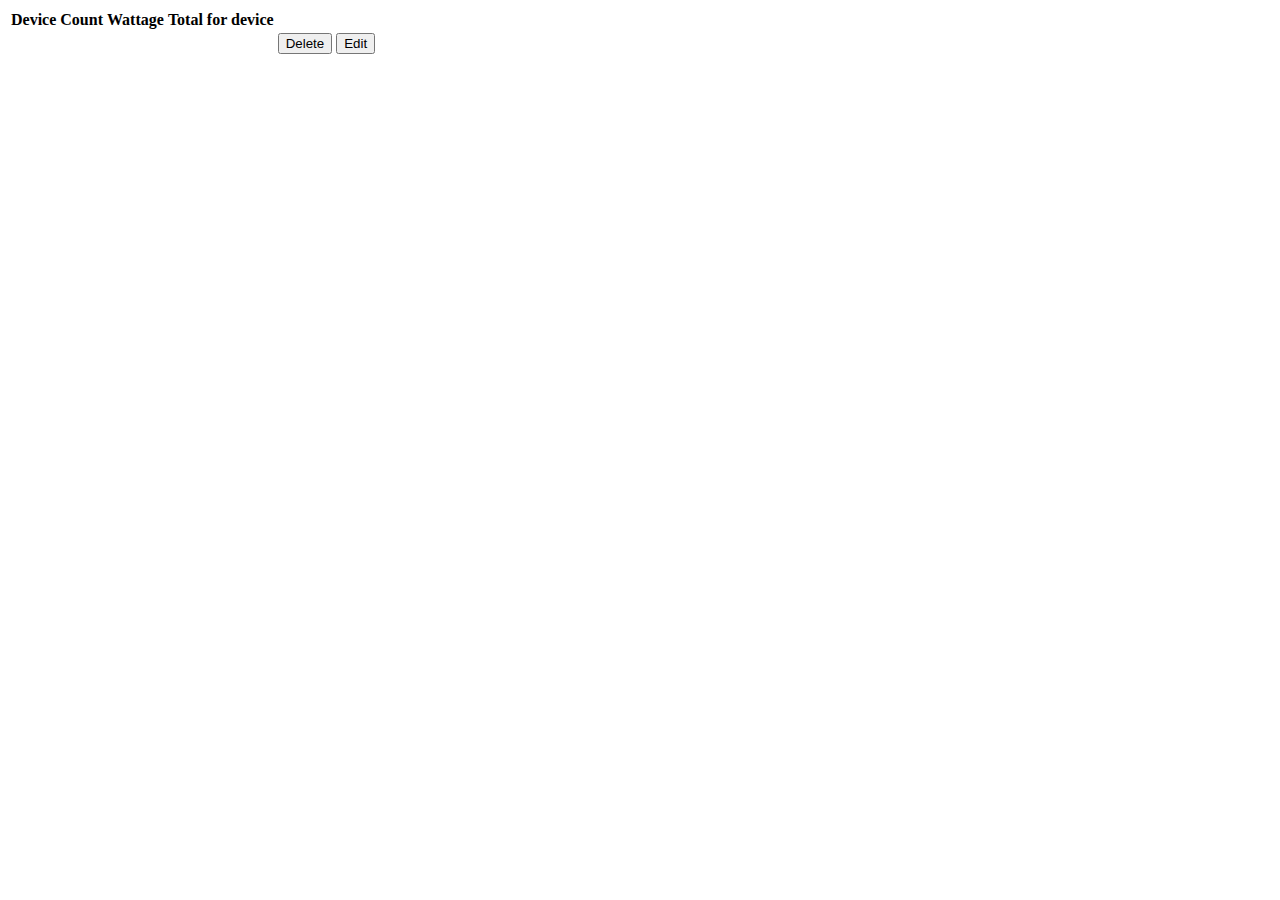
==== src/main/resources/templates/room.html @ b2bdd634 "Updated Controller to send json for devices per room" ====
<!DOCTYPE html>
<html lang="en">
<head>
    <meta charset="UTF-8">
    <meta name="viewport" content="width=device-width, initial-scale=1.0">
    <title>Document</title>
</head>
<body>

    <table>
        <thead>
        <tr>
            <th>Device</th>
            <th>Count</th>
            <th>Wattage</th>
            <th>Total for device</th>
            <th>  </th>
            <th>  </th>
        </tr>
        </thead>
        <tbody>
            <tr th:each="device : ${devicesList.deviceMap.entrySet()}">
                <td th:text="${device.key.name}"></td>
                <td th:text="${device.value}"></td>
                <td th:text="${device.key.wattage}"></td>
                <td th:text="${device.value * device.key.wattage}"></td>
                <td ><button th:id="${device.key.id+'DELETE'}"
                             th:onclick="'deleteDevice(\'' + ${device.key.id} + '\', \'' + ${roomid} + '\')'">Delete</button></td>

                <td ><button th:id="${device.key.id+'EDIT'}"
                >Edit</button></td>

            </tr>
        </tbody>
    </table>


    
    
</body>
<script>
    function deleteDevice(deviceId,roomid) {
        if (confirm('Are you sure you want to delete this device?')) {
            fetch('/rooms/'+ roomid+ '/delete-device/' + deviceId, {
                method: 'DELETE',
                headers: {
                    'Content-Type': 'application/json',
                    // You may need to include additional headers, such as authorization headers
                },
            })
            .then(response => {
                if (!response.ok) {
                    throw new Error('Network response was not ok');
                }
                // Handle the successful response (optional)
                console.log('Device deleted successfully');
                // Optionally, you can update the UI or refresh the page after successful deletion
            })
            .catch(error => {
                // Handle errors here
                console.error('Error during device deletion:', error);
            });
        }
    }
</script>

</html>
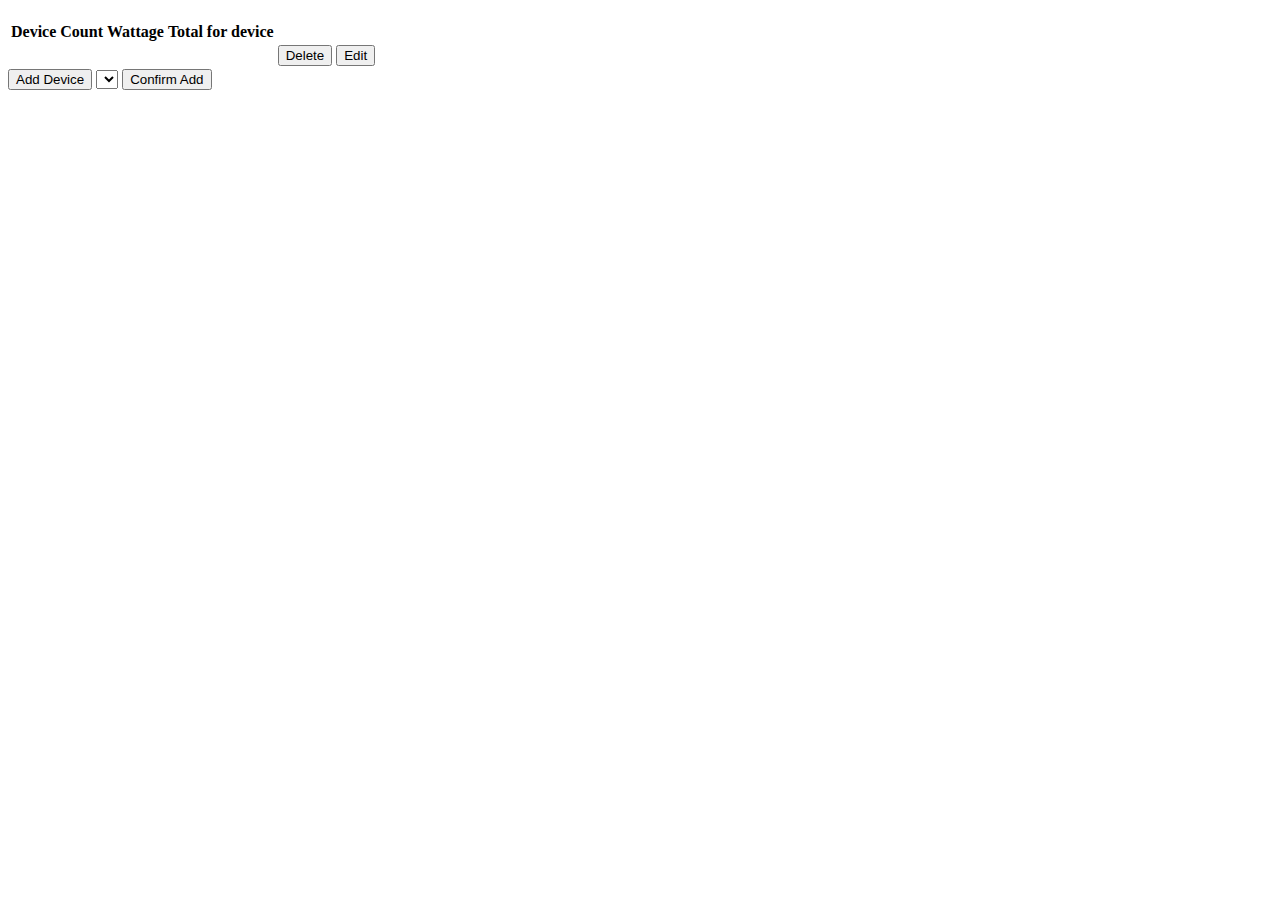
==== commit 60425261: "Implemented an add button with a dropdown in order to add devices in a room." ====
--- a/src/main/resources/templates/room.html
+++ b/src/main/resources/templates/room.html
@@ -1,5 +1,5 @@
 <!DOCTYPE html>
-<html lang="en">
+<html lang="en" xmlns:th="http://www.thymeleaf.org/">
 <head>
     <meta charset="UTF-8">
     <meta name="viewport" content="width=device-width, initial-scale=1.0">
@@ -7,6 +7,8 @@
 </head>
 <body>
 
+<div th:each="entry : ${devicesList}">
+    <h2 th:text="${entry.room.name} "></h2>
     <table>
         <thead>
         <tr>
@@ -28,12 +30,22 @@
                              th:onclick="'deleteDevice(\'' + ${device.key.id} + '\', \'' + ${roomid} + '\')'">Delete</button></td>
 
                 <td ><button th:id="${device.key.id+'EDIT'}"
-                >Edit</button></td>
+                             th:onclick="'editDevice(\'' + ${device.key.id} + '\', \'' + ${roomid} + '\')'">Edit</button></td>
 
             </tr>
         </tbody>
     </table>
 
+</div>
+<div>
+    <button id="addButton">Add Device</button>
+    <select id="deviceDropdown">
+        <option th:each="device : ${devicesList.deviceMap.entrySet()}"
+                th:value="${device.key.id}"
+                th:text="${device.key.name}"></option>
+    </select>
+    <button id="confirmAdd">Confirm Add</button>
+</div>
 
     
     
@@ -62,6 +74,49 @@
             });
         }
     }
+
+     function editDevice(deviceId,roomid) {
+        // Prompt the user for a new value
+        var newValue = prompt('Enter the new value for the device:');
+
+        // If the user entered a value and didn't click cancel
+        if (newValue !== null) {
+            fetch('/rooms/'+ roomid+ '/edit-device/' + deviceId, {
+                method: 'PUT', // Use PUT or PATCH depending on your API
+                headers: {
+                    'Content-Type': 'application/json',
+                    // You may need to include additional headers, such as authorization headers
+                },
+                body: JSON.stringify({ newValue: newValue })
+            })
+            .then(response => {
+                if (!response.ok) {
+                    throw new Error('Network response was not ok');
+                }
+                // Handle the successful response (optional)
+                console.log('Device edited successfully');
+                // Optionally, you can update the UI or refresh the page after successful edit
+            })
+            .catch(error => {
+                // Handle errors here
+                console.error('Error during device edit:', error);
+            });
+        }
+    }
+
+      document.getElementById('addButton').addEventListener('click', function() {
+        document.getElementById('deviceDropdown').style.display = 'block';
+    });
+
+    document.getElementById('confirmAdd').addEventListener('click', function() {
+        var selectedDeviceId = document.getElementById('deviceDropdown').value;
+        if (selectedDeviceId) {
+            // You can handle the selected device ID here (e.g., send it to the server)
+            console.log('Selected Device ID:', selectedDeviceId);
+            // Optionally, you can update the UI or refresh the page after successful add
+        }
+        document.getElementById('deviceDropdown').style.display = 'none';
+    });
 </script>
 
 </html>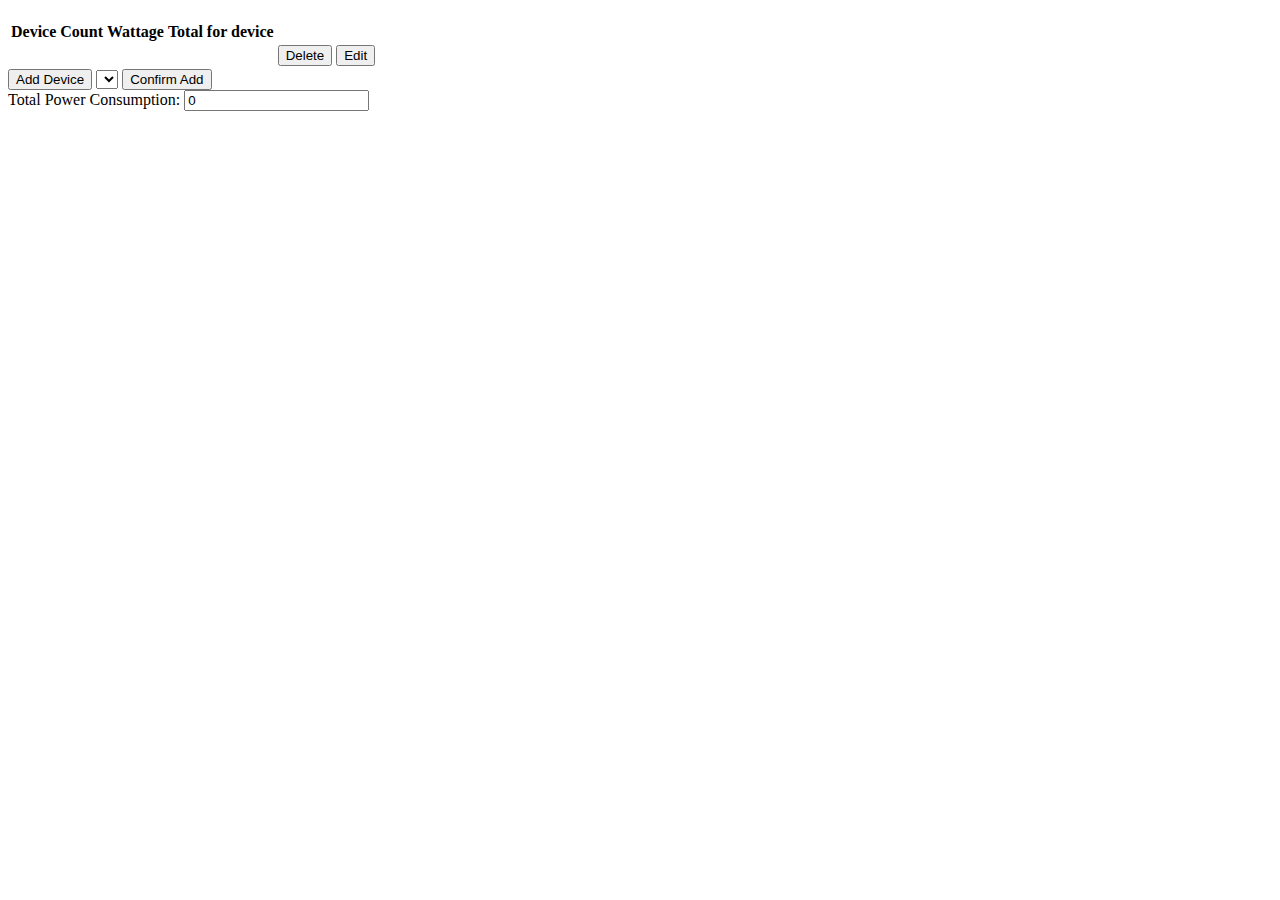
==== commit 0c3bd6b9: "Implemented a function to calculate the total power consumtion, it will be displayed and updated whe" ====
--- a/src/main/resources/templates/room.html
+++ b/src/main/resources/templates/room.html
@@ -25,7 +25,7 @@
                 <td th:text="${device.key.name}"></td>
                 <td th:text="${device.value}"></td>
                 <td th:text="${device.key.wattage}"></td>
-                <td th:text="${device.value * device.key.wattage}"></td>
+                <td th:text="${device.value * device.key.wattage}" class="wattage"></td>
                 <td ><button th:id="${device.key.id+'DELETE'}"
                              th:onclick="'deleteDevice(\'' + ${device.key.id} + '\', \'' + ${roomid} + '\')'">Delete</button></td>
 
@@ -47,10 +47,17 @@
     <button id="confirmAdd">Confirm Add</button>
 </div>
 
-    
+<div id="pieChart"></div>
+<div>
+    <label for="totalPower">Total Power Consumption:</label>
+    <input type="text" id="totalPower" readonly>
+</div>
+
     
 </body>
+<script src="https://code.highcharts.com/highcharts.js"></script>
 <script>
+    window.onload=()=>{updateTotalPower()};
     function deleteDevice(deviceId,roomid) {
         if (confirm('Are you sure you want to delete this device?')) {
             fetch('/rooms/'+ roomid+ '/delete-device/' + deviceId, {
@@ -73,6 +80,7 @@
                 console.error('Error during device deletion:', error);
             });
         }
+        updateTotalPower();
     }
 
      function editDevice(deviceId,roomid) {
@@ -102,6 +110,7 @@
                 console.error('Error during device edit:', error);
             });
         }
+        updateTotalPower()
     }
 
       document.getElementById('addButton').addEventListener('click', function() {
@@ -114,9 +123,47 @@
             // You can handle the selected device ID here (e.g., send it to the server)
             console.log('Selected Device ID:', selectedDeviceId);
             // Optionally, you can update the UI or refresh the page after successful add
+            updateTotalPower();
         }
         document.getElementById('deviceDropdown').style.display = 'none';
     });
+        const options = {
+        chart: {
+            type: 'pie',
+            options3d: {
+                enabled: true,
+                alpha: 45,
+                beta: 0
+            }
+        },
+        title: {
+            text: 'Total Power Consumption by Device'
+        },
+        plotOptions: {
+            pie: {
+                depth: 45
+            }
+        },
+        series: [{
+            name: 'Total Power Consumption',
+            data: [
+                { name: 'Device 1', y: 100 },
+                { name: 'Device 2', y: 50 },
+                { name: 'Device 3', y: 20 }
+            ]
+        }]
+    };
+
+    const chart = Highcharts.chart('pieChart', options);
+ function updateTotalPower() {
+        var totalPower = 0;
+        var rows = document.querySelectorAll('tbody tr');
+        rows.forEach(function(row) {
+            var totalForRow = parseInt(row.cells[3].innerText);
+            totalPower += isNaN(totalForRow) ? 0 : totalForRow;
+        });
+        document.getElementById('totalPower').value = totalPower;
+    }
 </script>
 
 </html>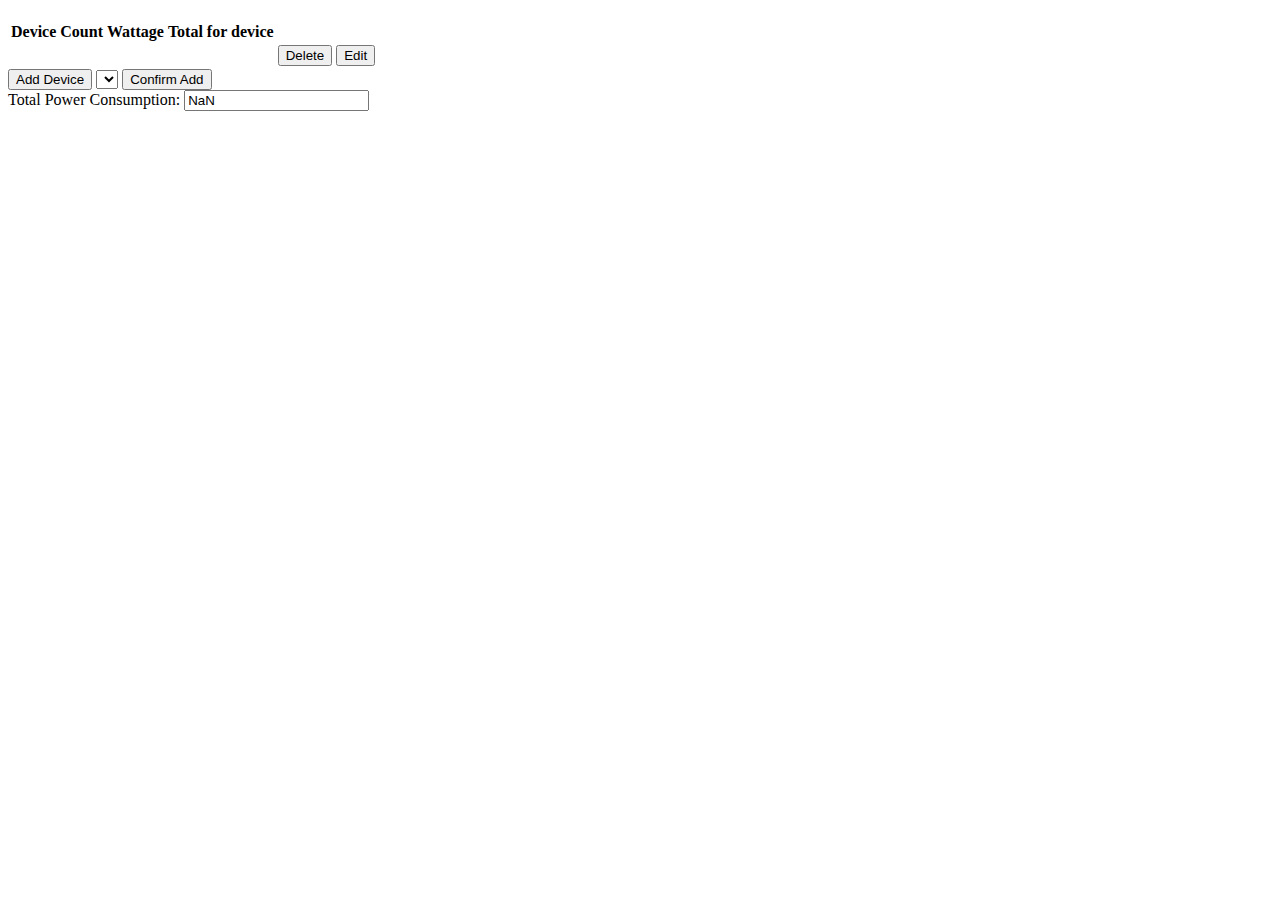
==== commit 1fd01aa2: "made device list update and updated the requests" ====
--- a/src/main/resources/templates/room.html
+++ b/src/main/resources/templates/room.html
@@ -16,22 +16,26 @@
             <th>Count</th>
             <th>Wattage</th>
             <th>Total for device</th>
-            <th>  </th>
-            <th>  </th>
+            <th></th>
+            <th></th>
         </tr>
         </thead>
         <tbody>
             <tr th:each="device : ${devicesList.deviceMap.entrySet()}">
-                <td th:text="${device.key.name}"></td>
+                <td th:text="${device.key.name}" class="device_name"></td>
                 <td th:text="${device.value}"></td>
                 <td th:text="${device.key.wattage}"></td>
                 <td th:text="${device.value * device.key.wattage}" class="wattage"></td>
-                <td ><button th:id="${device.key.id+'DELETE'}"
-                             th:onclick="'deleteDevice(\'' + ${device.key.id} + '\', \'' + ${roomid} + '\')'">Delete</button></td>
-
-                <td ><button th:id="${device.key.id+'EDIT'}"
-                             th:onclick="'editDevice(\'' + ${device.key.id} + '\', \'' + ${roomid} + '\')'">Edit</button></td>
-
+                <td>
+                    <button th:id="${device.key.id+'DELETE'}" th:onclick="'deleteDevice(\'' + ${device.key.id} + '\', \'' + ${roomid} + '\')'">
+                        Delete
+                    </button>
+                </td>
+                <td>
+                    <button th:id="${device.key.id+'EDIT'}" th:onclick="'editDevice(\'' + ${device.key.id} + '\', \'' + ${roomid} + '\')'">
+                        Edit
+                    </button>
+                </td>
             </tr>
         </tbody>
     </table>
@@ -39,11 +43,7 @@
 </div>
 <div>
     <button id="addButton">Add Device</button>
-    <select id="deviceDropdown">
-        <option th:each="device : ${devicesList.deviceMap.entrySet()}"
-                th:value="${device.key.id}"
-                th:text="${device.key.name}"></option>
-    </select>
+    <select id="deviceDropdown"></select>
     <button id="confirmAdd">Confirm Add</button>
 </div>
 
@@ -57,77 +57,30 @@
 </body>
 <script src="https://code.highcharts.com/highcharts.js"></script>
 <script>
-    window.onload=()=>{updateTotalPower()};
-    function deleteDevice(deviceId,roomid) {
-        if (confirm('Are you sure you want to delete this device?')) {
-            fetch('/rooms/'+ roomid+ '/delete-device/' + deviceId, {
-                method: 'DELETE',
-                headers: {
-                    'Content-Type': 'application/json',
-                    // You may need to include additional headers, such as authorization headers
-                },
-            })
-            .then(response => {
-                if (!response.ok) {
-                    throw new Error('Network response was not ok');
-                }
-                // Handle the successful response (optional)
-                console.log('Device deleted successfully');
-                // Optionally, you can update the UI or refresh the page after successful deletion
-            })
-            .catch(error => {
-                // Handle errors here
-                console.error('Error during device deletion:', error);
-            });
-        }
-        updateTotalPower();
-    }
-
-     function editDevice(deviceId,roomid) {
-        // Prompt the user for a new value
-        var newValue = prompt('Enter the new value for the device:');
-
-        // If the user entered a value and didn't click cancel
-        if (newValue !== null) {
-            fetch('/rooms/'+ roomid+ '/edit-device/' + deviceId, {
-                method: 'PUT', // Use PUT or PATCH depending on your API
-                headers: {
-                    'Content-Type': 'application/json',
-                    // You may need to include additional headers, such as authorization headers
-                },
-                body: JSON.stringify({ newValue: newValue })
-            })
-            .then(response => {
-                if (!response.ok) {
-                    throw new Error('Network response was not ok');
-                }
-                // Handle the successful response (optional)
-                console.log('Device edited successfully');
-                // Optionally, you can update the UI or refresh the page after successful edit
-            })
-            .catch(error => {
-                // Handle errors here
-                console.error('Error during device edit:', error);
-            });
-        }
-        updateTotalPower()
-    }
-
-      document.getElementById('addButton').addEventListener('click', function() {
-        document.getElementById('deviceDropdown').style.display = 'block';
+    function updateTotalPower() {
+    var totalPower = 0;
+    var rows = document.querySelectorAll('.wattage');
+    rows.forEach(row => totalPower += parseInt(row.innerHTML));
+    document.getElementById('totalPower').value = totalPower;
+};
+
+function getDevices() {
+  return fetch('/devices', {
+    method: 'GET'
+  })
+    .then(response => {
+      if (!response.ok) {
+        throw new Error("Network response was not ok");
+      }
+      return response.json();
+    })
+    .catch(err => {
+      console.error('Error during fetching devices:', error);
     });
-
-    document.getElementById('confirmAdd').addEventListener('click', function() {
-        var selectedDeviceId = document.getElementById('deviceDropdown').value;
-        if (selectedDeviceId) {
-            // You can handle the selected device ID here (e.g., send it to the server)
-            console.log('Selected Device ID:', selectedDeviceId);
-            // Optionally, you can update the UI or refresh the page after successful add
-            updateTotalPower();
-        }
-        document.getElementById('deviceDropdown').style.display = 'none';
-    });
-        const options = {
+}
+
+function updatePieChart(chartId) {
+    const options = {
         chart: {
             type: 'pie',
             options3d: {
@@ -137,7 +90,7 @@
             }
         },
         title: {
-            text: 'Total Power Consumption by Device'
+            text: ''
         },
         plotOptions: {
             pie: {
@@ -147,23 +100,114 @@
         series: [{
             name: 'Total Power Consumption',
             data: [
-                { name: 'Device 1', y: 100 },
-                { name: 'Device 2', y: 50 },
-                { name: 'Device 3', y: 20 }
             ]
         }]
     };
-
-    const chart = Highcharts.chart('pieChart', options);
- function updateTotalPower() {
-        var totalPower = 0;
-        var rows = document.querySelectorAll('tbody tr');
-        rows.forEach(function(row) {
-            var totalForRow = parseInt(row.cells[3].innerText);
-            totalPower += isNaN(totalForRow) ? 0 : totalForRow;
+    
+    const devices = document.getElementsByClassName("device_name");
+    const wattages = document.getElementsByClassName("wattage");
+    console.log(devices.length)
+    for (let i = 0; i < devices.length; i++) {
+        options.series[0].data.push({name: devices[i].innerHTML, y: parseInt(wattages[i].innerHTML)});
+    }
+    console.log(options);
+    const chart = Highcharts.chart(chartId, options);
+}
+
+
+    window.onload=()=>{
+        updateTotalPower();
+        updatePieChart("pieChart");
+        updateDropDown();
+    };
+
+    function deleteDevice(deviceId,roomid) {
+        if (confirm('Are you sure you want to delete this device?')) {
+            fetch('/rooms/' + roomid + '/delete-device/' + deviceId, {
+                method: 'DELETE',
+                headers: {
+                    'Content-Type': 'application/json',
+                    // You may need to include additional headers, such as authorization headers
+                },
+            })
+            .then(response => {
+                if (!response.ok) {
+                    throw new Error('Network response was not ok');
+                }
+                // Handle the successful response (optional)
+                console.log('Device deleted successfully');
+                // Optionally, you can update the UI or refresh the page after successful deletion
+            })
+            .catch(error => {
+                // Handle errors here
+                console.error('Error during device deletion:', error);
+            });
+        }
+        updateTotalPower();
+    }
+
+    function editDevice(deviceId,roomid) {
+        var newValue = prompt('Enter the new value for the device:');
+
+        if (newValue !== null) {
+            fetch('/rooms/'+ roomid+ '/edit-device/' + deviceId, {
+                method: 'PUT',
+                headers: {
+                    'Content-Type': 'application/json',
+                },
+                body: JSON.stringify(newValue)
+            })
+            .then(response => {
+                if (!response.ok) {
+                    throw new Error('Network response was not ok');
+                }
+                console.log('Device edited successfully');
+            })
+            .catch(error => {
+                console.error('Error during device edit:', error);
+            });
+        }
+        updateTotalPower()
+    }
+
+    document.getElementById('confirmAdd').addEventListener('click', function() {
+        var selectedDeviceId = document.getElementById('deviceDropdown').value;
+        if (selectedDeviceId) {
+            // You can handle the selected device ID here (e.g., send it to the server)
+            console.log('Selected Device ID:', selectedDeviceId);
+            // Optionally, you can update the UI or refresh the page after successful add
+            updateTotalPower();
+        }
+    });
+
+    function updateDropDown() {
+        const list = document.getElementById('deviceDropdown');
+        let devices;
+        
+        fetch('/devices', {
+            method: 'GET'
+        })
+        .then(response => {
+            if (!response.ok) {
+                throw new Error("Network response was not ok");
+            }
+            return response.json();
+        })
+        .then((data) => {
+            console.log(devices)
+            devices = data
+            devices.forEach(device => {
+                console.log(device)
+                list.appendChild(new Option);
+                list.lastChild.innerHTML = device.name;
+                list.lastChild.setAttribute("value", device.id);
+            })
+        })
+        .catch(err => {
+        console.error('Error during fetching devices:', err);
         });
-        document.getElementById('totalPower').value = totalPower;
-    }
+    }
+    
 </script>
 
 </html>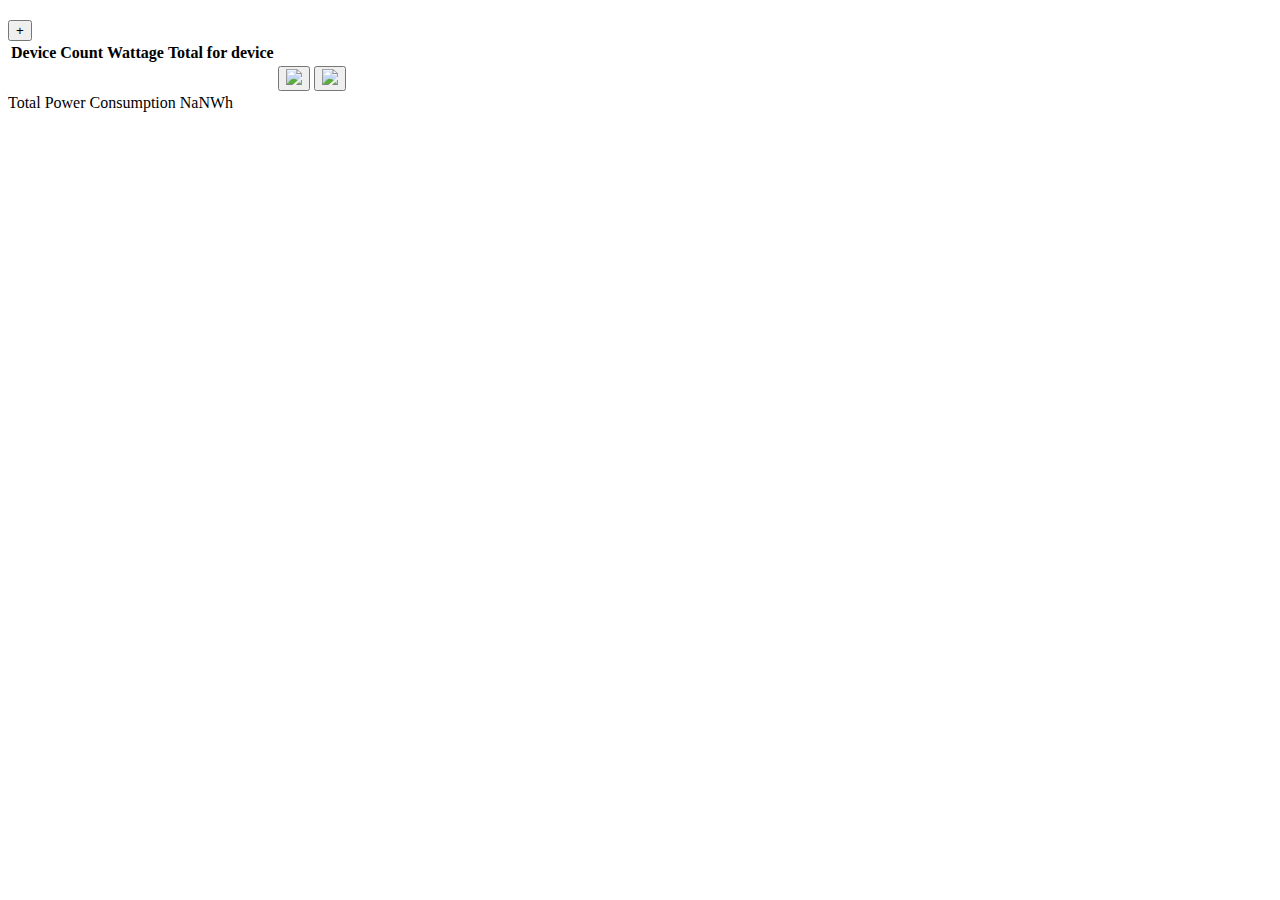
==== commit 729ba2c4: "added charts for every room" ====
--- a/src/main/resources/templates/room.html
+++ b/src/main/resources/templates/room.html
@@ -4,82 +4,121 @@
     <meta charset="UTF-8">
     <meta name="viewport" content="width=device-width, initial-scale=1.0">
     <title>Document</title>
+    <link rel="stylesheet" href="/style.css">
 </head>
 <body>
-
-<div th:each="entry : ${devicesList}">
-    <h2 th:text="${entry.room.name} "></h2>
-    <table>
-        <thead>
-        <tr>
-            <th>Device</th>
-            <th>Count</th>
-            <th>Wattage</th>
-            <th>Total for device</th>
-            <th></th>
-            <th></th>
-        </tr>
-        </thead>
-        <tbody>
-            <tr th:each="device : ${devicesList.deviceMap.entrySet()}">
-                <td th:text="${device.key.name}" class="device_name"></td>
-                <td th:text="${device.value}"></td>
-                <td th:text="${device.key.wattage}"></td>
-                <td th:text="${device.value * device.key.wattage}" class="wattage"></td>
-                <td>
-                    <button th:id="${device.key.id+'DELETE'}" th:onclick="'deleteDevice(\'' + ${device.key.id} + '\', \'' + ${roomid} + '\')'">
-                        Delete
-                    </button>
-                </td>
-                <td>
-                    <button th:id="${device.key.id+'EDIT'}" th:onclick="'editDevice(\'' + ${device.key.id} + '\', \'' + ${roomid} + '\')'">
-                        Edit
-                    </button>
-                </td>
+<main>
+    <div th:each="entry : ${devicesList}">
+        <h2 th:text="${entry.room.name} "></h2>
+        <button id="addButton">+</button>
+        <table>
+            <thead>
+            <tr>
+                <th>Device</th>
+                <th>Count</th>
+                <th>Wattage</th>
+                <th>Total for device</th>
+                <th></th>
+                <th></th>
             </tr>
-        </tbody>
-    </table>
-
-</div>
-<div>
-    <button id="addButton">Add Device</button>
+            </thead>
+            <tbody>
+                <tr th:each="device, iterStat: ${devicesList.deviceMap.entrySet()}" th:class="${iterStat.even ? even : odd}">
+                    <td th:text="${device.key.name}" class="device_name"></td>
+                    <td th:text="${device.value}" class="device_count"></td>
+                    <td th:text="${device.key.wattage}" class="device_wattage"></td>
+                    <td th:text="${device.value * device.key.wattage}" class="wattage"></td>
+                    <td>
+                        <button class="delete-button" th:id="${device.key.id+'DELETE'}" th:onclick="'deleteDevice(\'' + ${device.key.id} + '\', \'' + ${roomid} + '\')'">
+                            <img src="/assets/trash.png" width=20>
+                        </button>
+                        <button class="edit-button" th:id="${device.key.id+'EDIT'}" th:onclick="'editDevice(\'' + ${device.key.id} + '\', \'' + ${roomid} + '\')'">
+                            <img src="/assets/edit.png" width=20>
+                        </button>
+                    </td>
+                </tr>
+            </tbody>
+        </table>
+
+        <div id="totalAndChart">
+            <div id="pieChart"></div>
+            <div id="total">
+                Total Power Consumption
+                <span id="totalPower"></span>
+            </div>
+        </div>
+    </div>
+</main>
+<dialog id="addForm">
     <select id="deviceDropdown"></select>
-    <button id="confirmAdd">Confirm Add</button>
-</div>
-
-<div id="pieChart"></div>
-<div>
-    <label for="totalPower">Total Power Consumption:</label>
-    <input type="text" id="totalPower" readonly>
-</div>
+    <button th:onclick="'addDevice(\'' + ${roomid} + '\')'" id="confirmAdd">Confirm Add</button>
+    <button autofocus class="cancel" onclick="document.getElementById('addForm').close()">Cancel</button>
+</dialog>
+
 
     
 </body>
 <script src="https://code.highcharts.com/highcharts.js"></script>
 <script>
+
+    window.onload=()=>{
+        updateTotalPower();
+        updatePieChart("pieChart");
+        updateDropDown();
+
+        let rows = document.getElementsByTagName('tr');
+        for (let i = 0; i < rows.length; i++) {
+            if (i % 2) {
+                rows[i].classList.add('odd');
+            }
+        }
+    };
+
+    function addDevice(roomid) {
+        var selectedDeviceId = document.getElementById('deviceDropdown').value;
+        if (selectedDeviceId) {
+            fetch('/rooms/' + roomid + '/add-device', {
+                method: 'POST',
+                headers: {
+                    'Content-Type': 'application/json',
+                },
+                body: JSON.stringify(document.getElementById('deviceDropdown').value)
+
+            })
+            .then(response => {
+                if(!response.ok) {
+                    throw new Error("Not ok")
+                }
+                location.replace(response.url)
+            })
+            updateTotalPower();
+            document.getElementById('addForm').classList.remove('on')
+        }
+    }   
+
     function updateTotalPower() {
     var totalPower = 0;
     var rows = document.querySelectorAll('.wattage');
     rows.forEach(row => totalPower += parseInt(row.innerHTML));
-    document.getElementById('totalPower').value = totalPower;
+    document.getElementById('totalPower').innerHTML = totalPower + 'Wh';
 };
 
-function getDevices() {
-  return fetch('/devices', {
-    method: 'GET'
-  })
-    .then(response => {
-      if (!response.ok) {
-        throw new Error("Network response was not ok");
-      }
-      return response.json();
-    })
-    .catch(err => {
-      console.error('Error during fetching devices:', error);
-    });
-}
-
-function updatePieChart(chartId) {
+    function getDevices() {
+        return fetch('/devices', {
+            method: 'GET'
+        })
+        .then(response => {
+        if (!response.ok) {
+            throw new Error("Network response was not ok");
+        }
+        return response.json();
+        })
+        .catch(err => {
+        console.error('Error during fetching devices:', error);
+        });
+    }
+
+    function updatePieChart(chartId) {
     const options = {
         chart: {
             type: 'pie',
@@ -114,13 +153,6 @@
     const chart = Highcharts.chart(chartId, options);
 }
 
-
-    window.onload=()=>{
-        updateTotalPower();
-        updatePieChart("pieChart");
-        updateDropDown();
-    };
-
     function deleteDevice(deviceId,roomid) {
         if (confirm('Are you sure you want to delete this device?')) {
             fetch('/rooms/' + roomid + '/delete-device/' + deviceId, {
@@ -170,16 +202,6 @@
         updateTotalPower()
     }
 
-    document.getElementById('confirmAdd').addEventListener('click', function() {
-        var selectedDeviceId = document.getElementById('deviceDropdown').value;
-        if (selectedDeviceId) {
-            // You can handle the selected device ID here (e.g., send it to the server)
-            console.log('Selected Device ID:', selectedDeviceId);
-            // Optionally, you can update the UI or refresh the page after successful add
-            updateTotalPower();
-        }
-    });
-
     function updateDropDown() {
         const list = document.getElementById('deviceDropdown');
         let devices;
@@ -199,7 +221,7 @@
             devices.forEach(device => {
                 console.log(device)
                 list.appendChild(new Option);
-                list.lastChild.innerHTML = device.name;
+                list.lastChild.innerHTML = `${device.name} (${device.wattage}W)`;
                 list.lastChild.setAttribute("value", device.id);
             })
         })
@@ -207,6 +229,10 @@
         console.error('Error during fetching devices:', err);
         });
     }
+
+    document.getElementById('addButton').addEventListener('click', () => {
+        document.getElementById('addForm').showModal();
+    })
     
 </script>
 
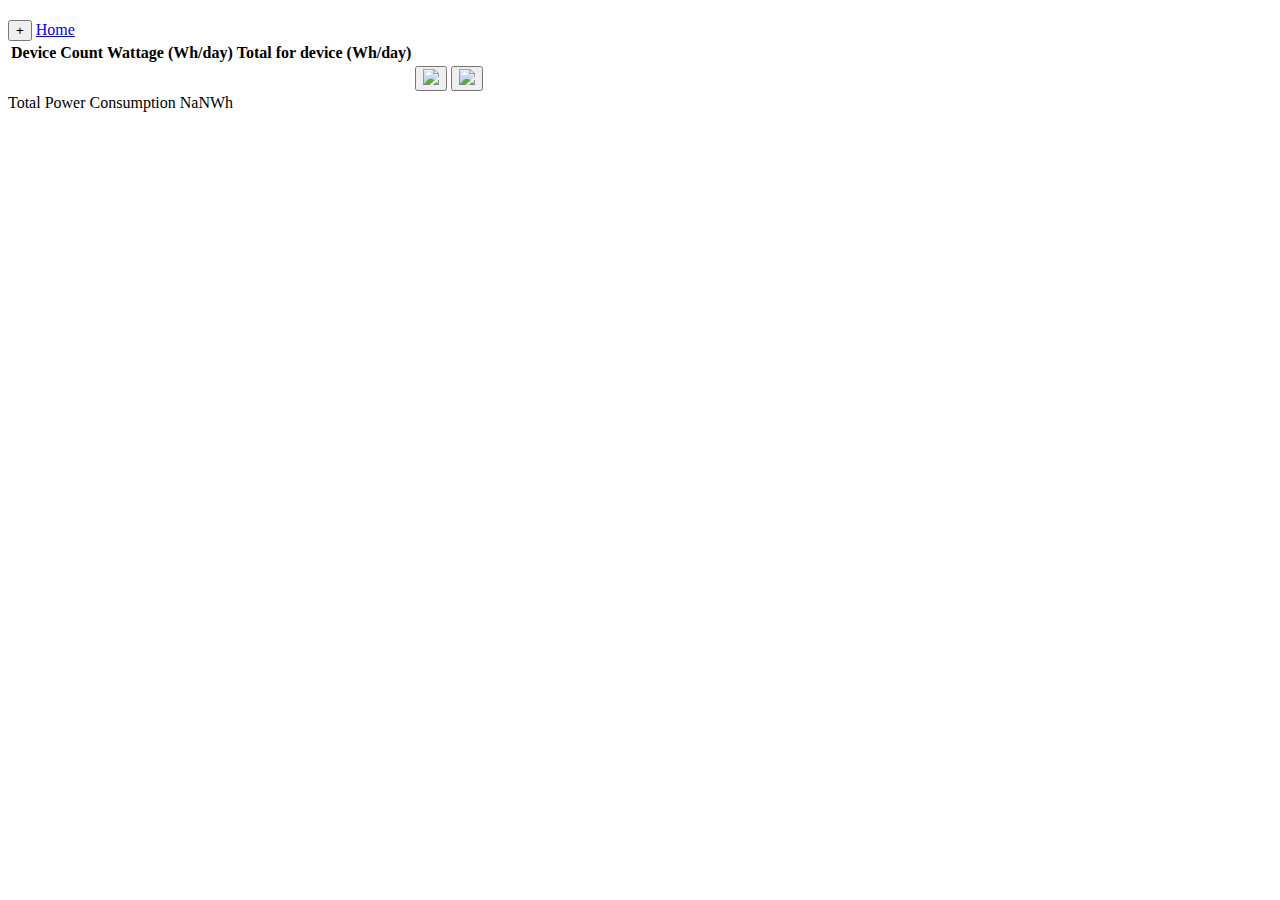
==== commit a3380ae8: "las changes and additions, too lazy for changelog" ====
--- a/src/main/resources/templates/room.html
+++ b/src/main/resources/templates/room.html
@@ -11,13 +11,14 @@
     <div th:each="entry : ${devicesList}">
         <h2 th:text="${entry.room.name} "></h2>
         <button id="addButton">+</button>
+        <a href="/rooms">Home</a>
         <table>
             <thead>
             <tr>
                 <th>Device</th>
                 <th>Count</th>
-                <th>Wattage</th>
-                <th>Total for device</th>
+                <th>Wattage (Wh/day)</th>
+                <th>Total for device (Wh/day)</th>
                 <th></th>
                 <th></th>
             </tr>
@@ -163,6 +164,7 @@
                 },
             })
             .then(response => {
+                location.replace(response.url)
                 if (!response.ok) {
                     throw new Error('Network response was not ok');
                 }
@@ -190,6 +192,7 @@
                 body: JSON.stringify(newValue)
             })
             .then(response => {
+                location.replace(response.url)
                 if (!response.ok) {
                     throw new Error('Network response was not ok');
                 }
